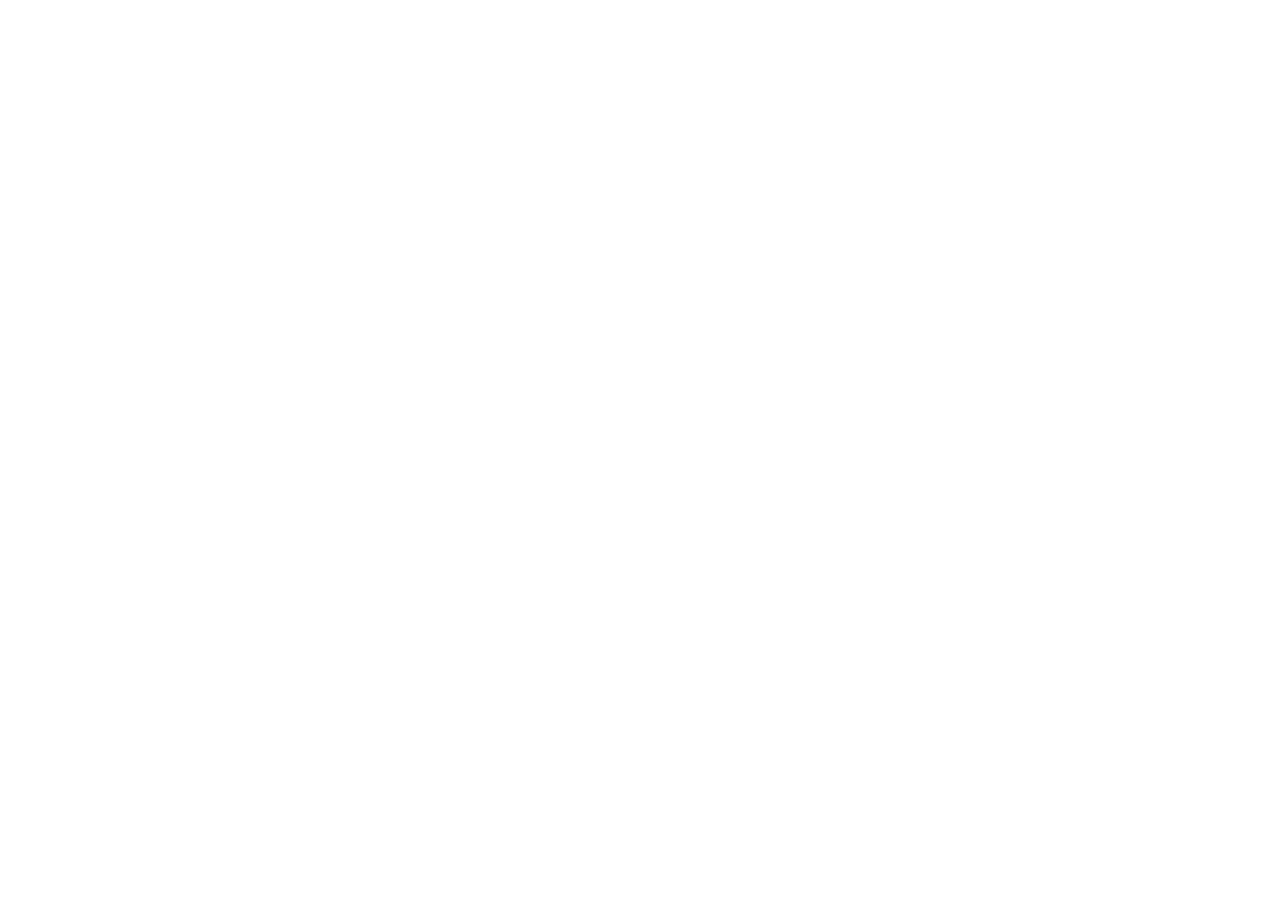
==== shoppings/plaza.html @ 5a41b819 "Foi criado um diretório shpping com arquivos html (plaza e recife)" ====
<!DOCTYPE html>
<html lang="en">
<head>
    <meta charset="UTF-8">
    <meta name="viewport" content="width=device-width, initial-scale=1.0">
    <title>Document</title>
</head>
<body>
    
</body>
</html>
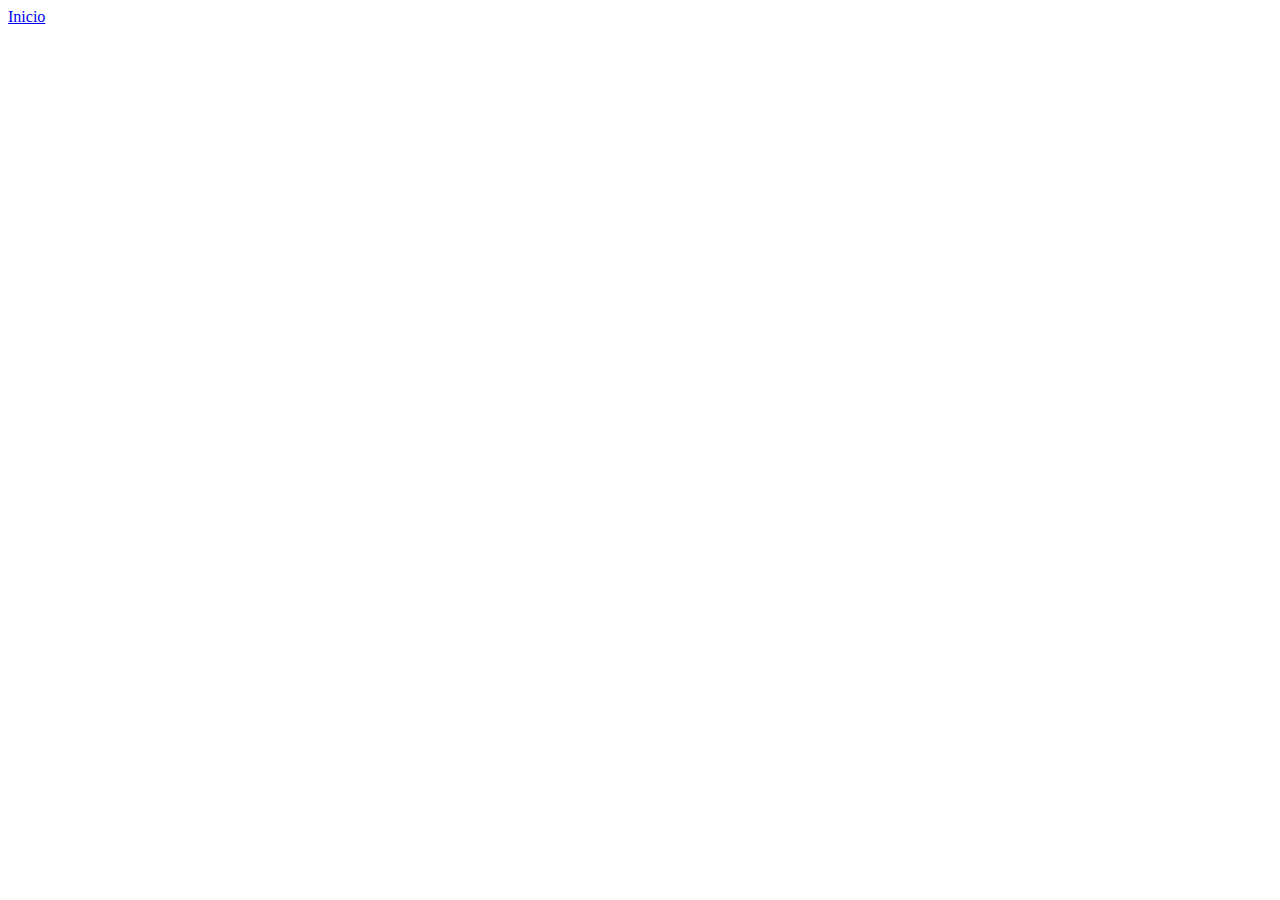
==== commit 15f4c720: "adicionando link de inicio" ====
--- a/shoppings/plaza.html
+++ b/shoppings/plaza.html
@@ -6,6 +6,6 @@
     <title>Document</title>
 </head>
 <body>
-    
+    <a href = "/index.html">Inicio</a>
 </body>
 </html>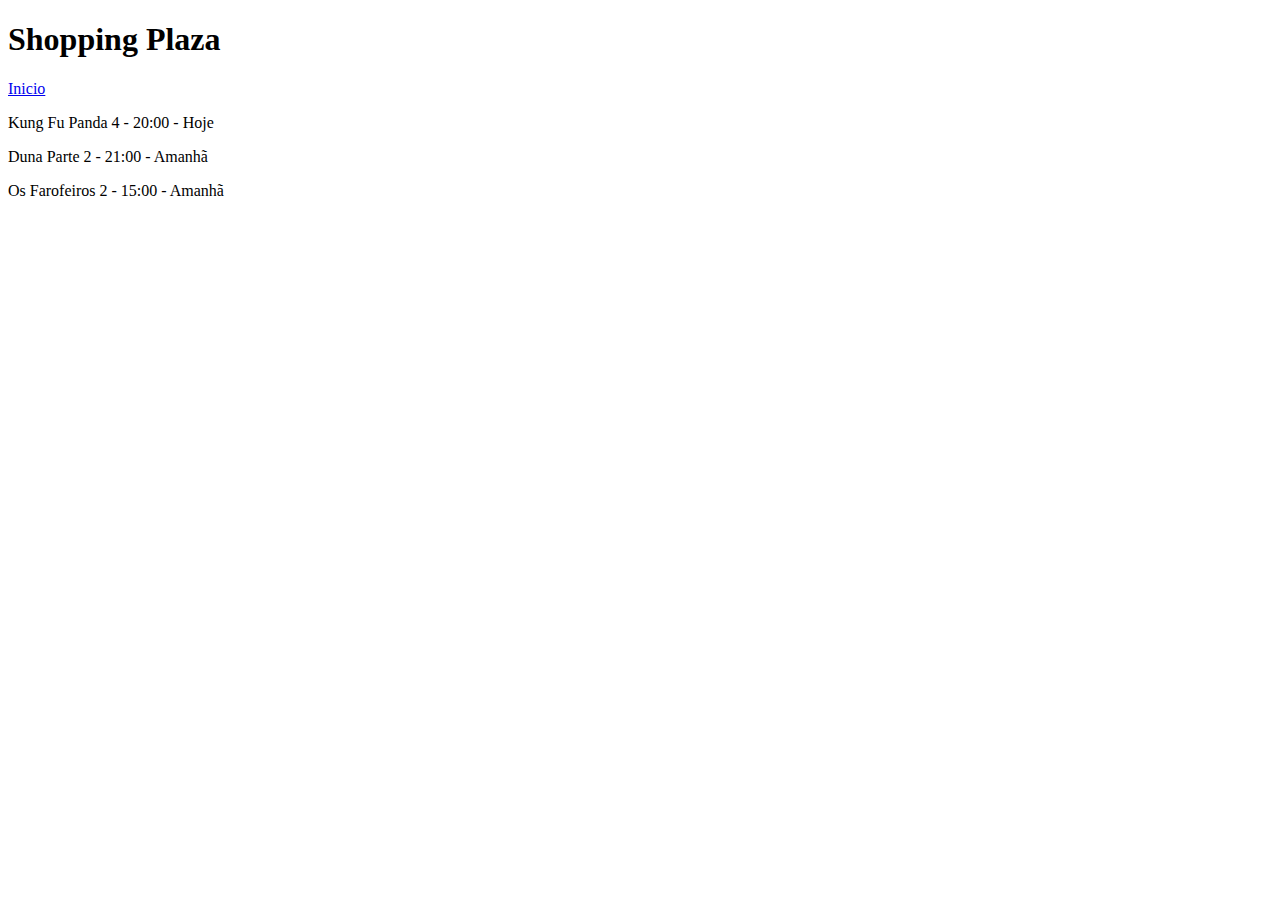
==== commit d4a1abc6: "adicionado o h1 e os horarios dos filmes em paragrafo" ====
--- a/shoppings/plaza.html
+++ b/shoppings/plaza.html
@@ -3,9 +3,14 @@
 <head>
     <meta charset="UTF-8">
     <meta name="viewport" content="width=device-width, initial-scale=1.0">
-    <title>Document</title>
+    <title>Shopping Plaza</title>
 </head>
 <body>
+     <h1>Shopping Plaza</h1>
     <a href = "/index.html">Inicio</a>
+    <p>Kung Fu Panda 4 - 20:00 - Hoje</p>
+        <p>Duna Parte 2 - 21:00 - Amanhã</p>
+       <p>Os Farofeiros 2 - 15:00 - Amanhã</p>
+   
 </body>
 </html>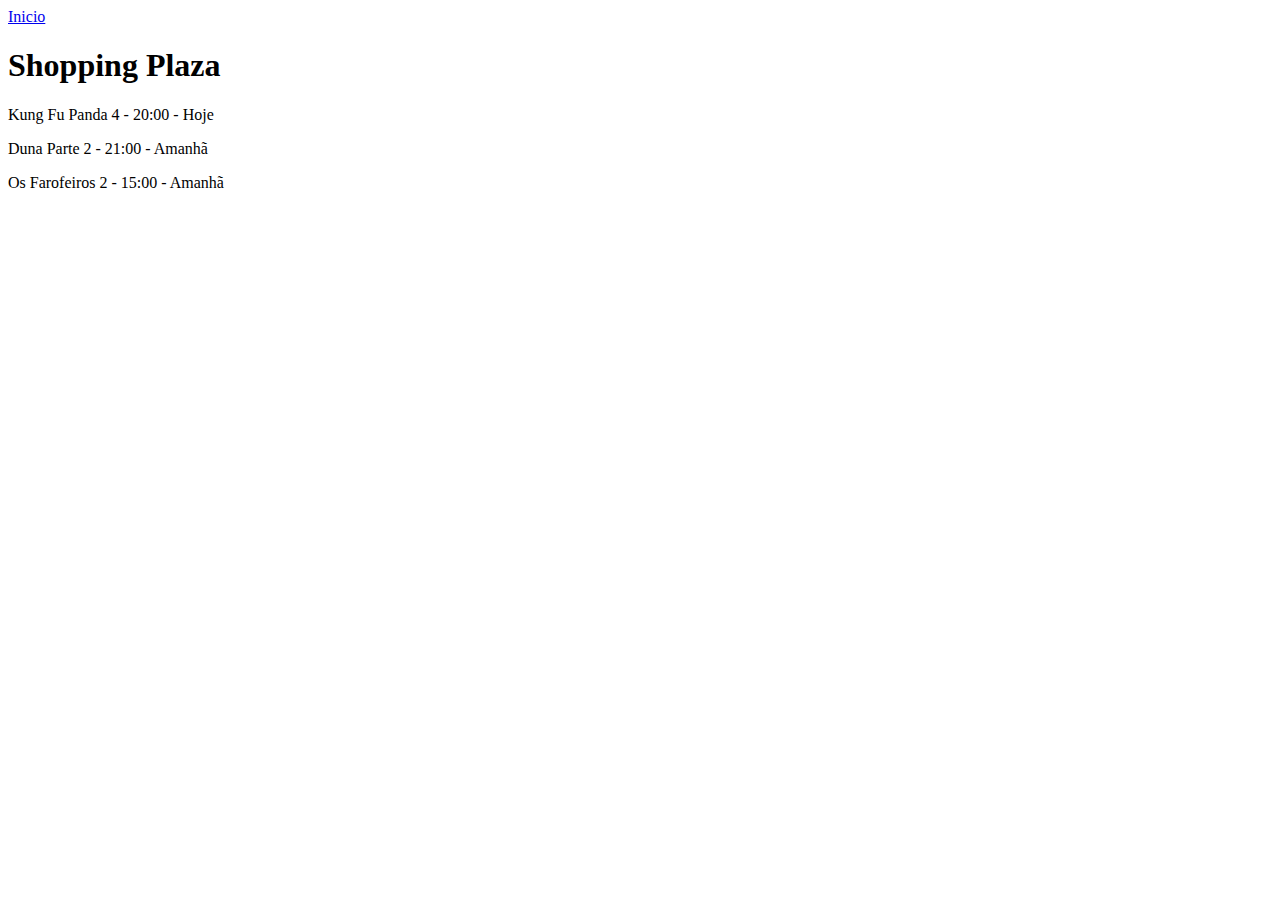
==== commit 5de580eb: "adicionado links para shoppings (recife e plaza)" ====
--- a/shoppings/plaza.html
+++ b/shoppings/plaza.html
@@ -6,11 +6,12 @@
     <title>Shopping Plaza</title>
 </head>
 <body>
-     <h1>Shopping Plaza</h1>
+    
     <a href = "/index.html">Inicio</a>
+    <h1>Shopping Plaza</h1>
     <p>Kung Fu Panda 4 - 20:00 - Hoje</p>
-        <p>Duna Parte 2 - 21:00 - Amanhã</p>
-       <p>Os Farofeiros 2 - 15:00 - Amanhã</p>
+    <p>Duna Parte 2 - 21:00 - Amanhã</p>
+    <p>Os Farofeiros 2 - 15:00 - Amanhã</p>
    
 </body>
 </html>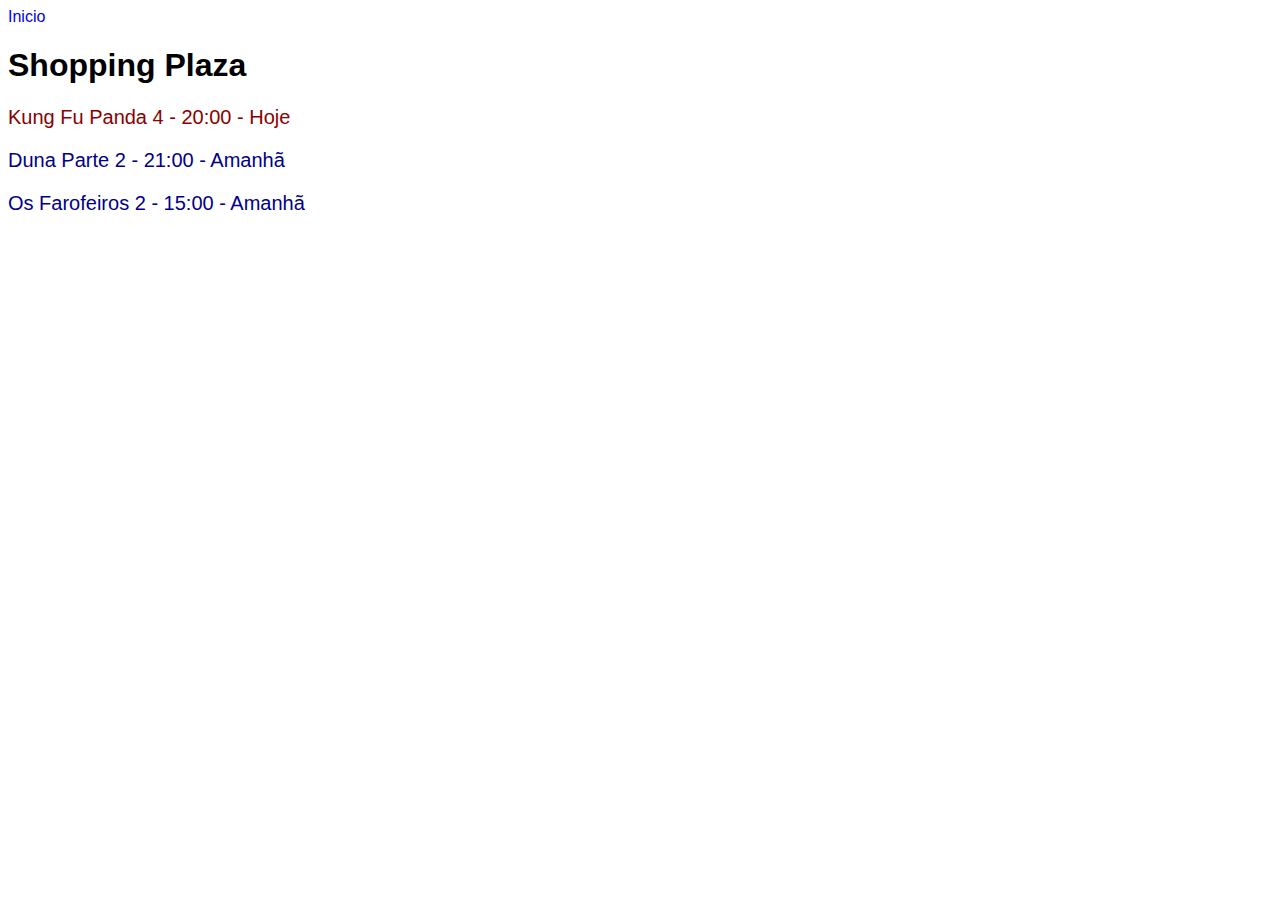
==== commit 49c42219: "estlizando as paginas" ====
--- a/shoppings/plaza.html
+++ b/shoppings/plaza.html
@@ -4,14 +4,15 @@
     <meta charset="UTF-8">
     <meta name="viewport" content="width=device-width, initial-scale=1.0">
     <title>Shopping Plaza</title>
+    <link rel="stylesheet" type="text/css" href="/css/style.css">
 </head>
 <body>
     
     <a href = "/index.html">Inicio</a>
     <h1>Shopping Plaza</h1>
-    <p>Kung Fu Panda 4 - 20:00 - Hoje</p>
-    <p>Duna Parte 2 - 21:00 - Amanhã</p>
-    <p>Os Farofeiros 2 - 15:00 - Amanhã</p>
+    <p class="Hoje">Kung Fu Panda 4 - 20:00 - Hoje</p>
+    <p class="amanha">Duna Parte 2 - 21:00 - Amanhã</p>
+    <p class="amanha">Os Farofeiros 2 - 15:00 - Amanhã</p>
    
 </body>
 </html>--- a/css/style.css
+++ b/css/style.css
@@ -0,0 +1,23 @@
+.Hoje {
+    color: darkred;
+}
+
+.amanha{
+    color:darkblue;
+}
+
+a {
+    text-decoration: none;
+}
+
+h2 a {
+    color: seagreen;
+}
+
+p {
+    font-size: 20px;
+}
+
+body {
+    font-family: Arial;
+}